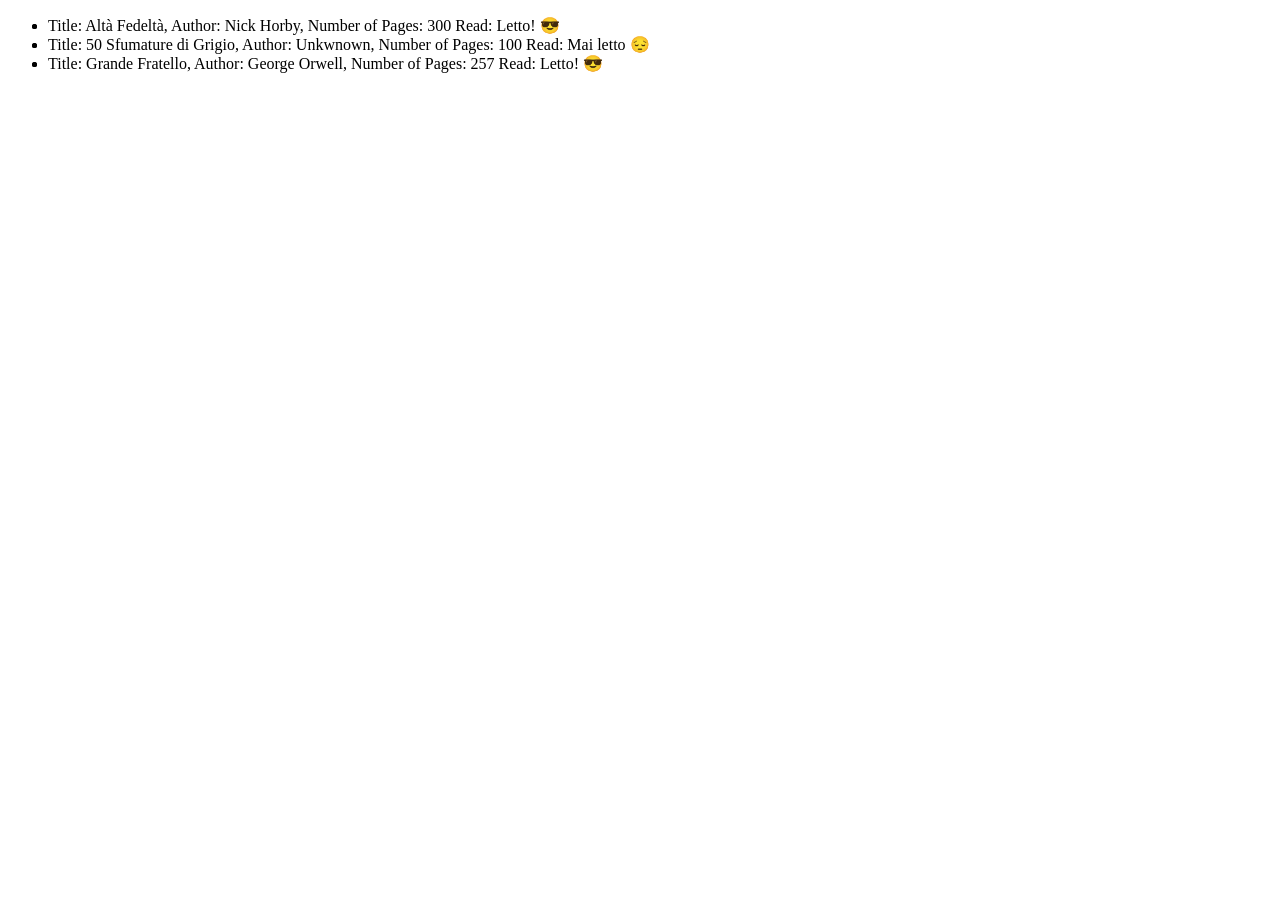
==== Project/Library/index.html @ 58d1b8d3 "started ProjectLibrary and completed some tasks" ====
<!doctype html>
<html lang="en">
  <head>
    <meta charset="UTF-8" />
    <meta name="viewport" content="width=device-width, initial-scale=1.0" />
    <script src="library.js" defer></script>
    <title>Project Library</title>
  </head>
  <body>
    <div id="results">
      <ul class="list"></ul>
    </div>
  </body>
</html>
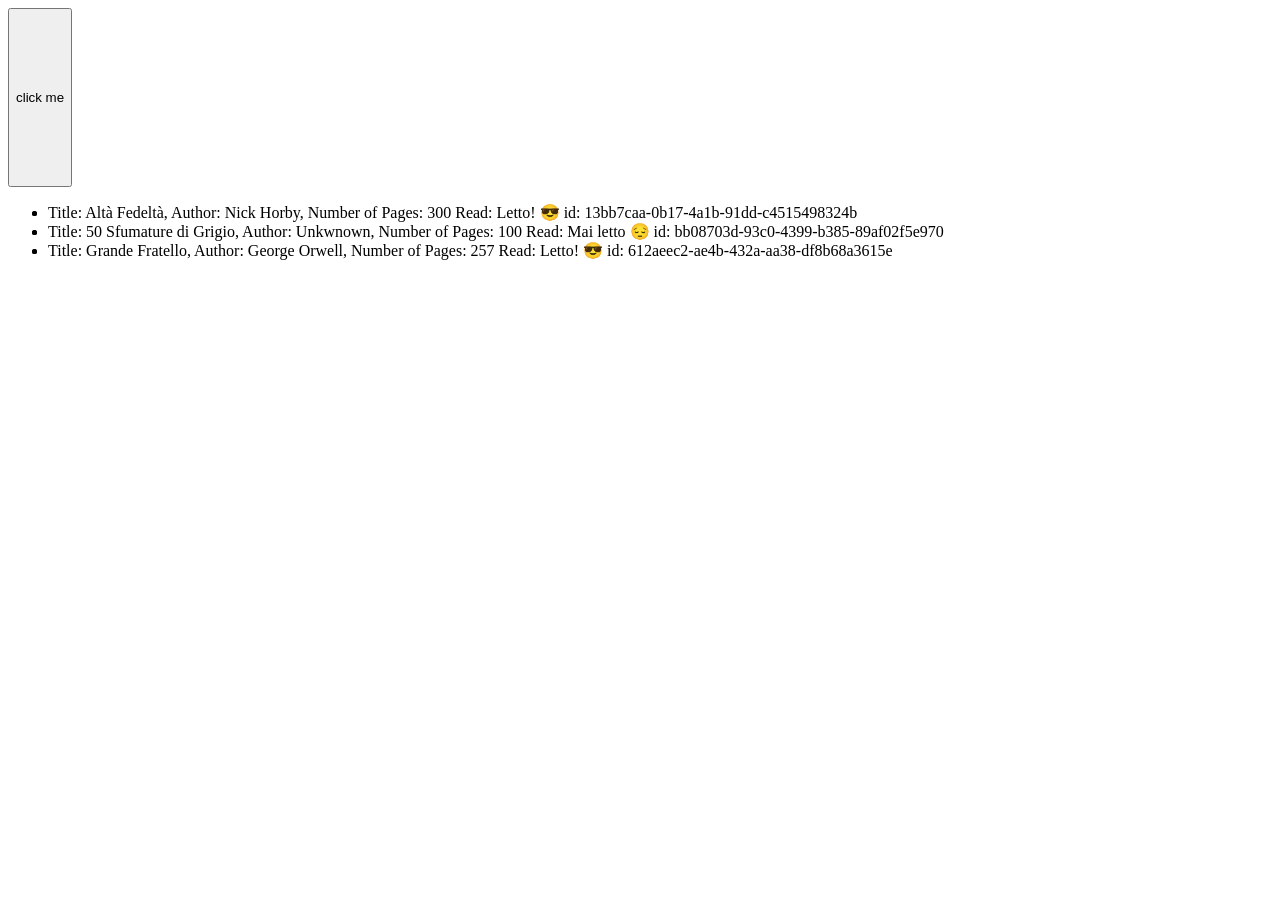
==== commit 8a2b7373: "printed new book into DOM" ====
--- a/Project/Library/index.html
+++ b/Project/Library/index.html
@@ -3,10 +3,39 @@
   <head>
     <meta charset="UTF-8" />
     <meta name="viewport" content="width=device-width, initial-scale=1.0" />
+    <link rel="stylesheet" href="style.css" />
     <script src="library.js" defer></script>
     <title>Project Library</title>
   </head>
   <body>
+    <div class="wrapper-controls">
+      <button id="show-form">click me</button>
+
+      <div class="lateral-bar">
+        <form>
+          <!-- Title -->
+          <div class="form-control">
+            <label for="title">title</label>
+            <input type="text" name="title" id="title" />
+          </div>
+          <div class="form-control">
+            <label for="author">author</label>
+            <input type="text" name="author" id="author" />
+          </div>
+          <div class="form-control">
+            <label for="pages">Number of Pages</label>
+            <input type="number" name="pages" id="pages" />
+          </div>
+          <div class="form-control">
+            <label for="read">Book Read?</label>
+            <input type="text" name="read" id="read" />
+          </div>
+
+          <button id="create-new-btn" type="submit">Create new</button>
+        </form>
+      </div>
+    </div>
+
     <div id="results">
       <ul class="list"></ul>
     </div>
--- a/Project/Library/style.css
+++ b/Project/Library/style.css
@@ -0,0 +1,14 @@
+.wrapper-controls {
+  display: flex;
+  gap: 2em;
+}
+.lateral-bar {
+  border: 5px solid rgba(0, 0, 0, 0.15);
+  padding: 2em;
+  max-width: 300px;
+  transform: translate(-500px);
+  transition: 0.4s all;
+}
+.lateral-bar.active {
+  transform: translate(0);
+}
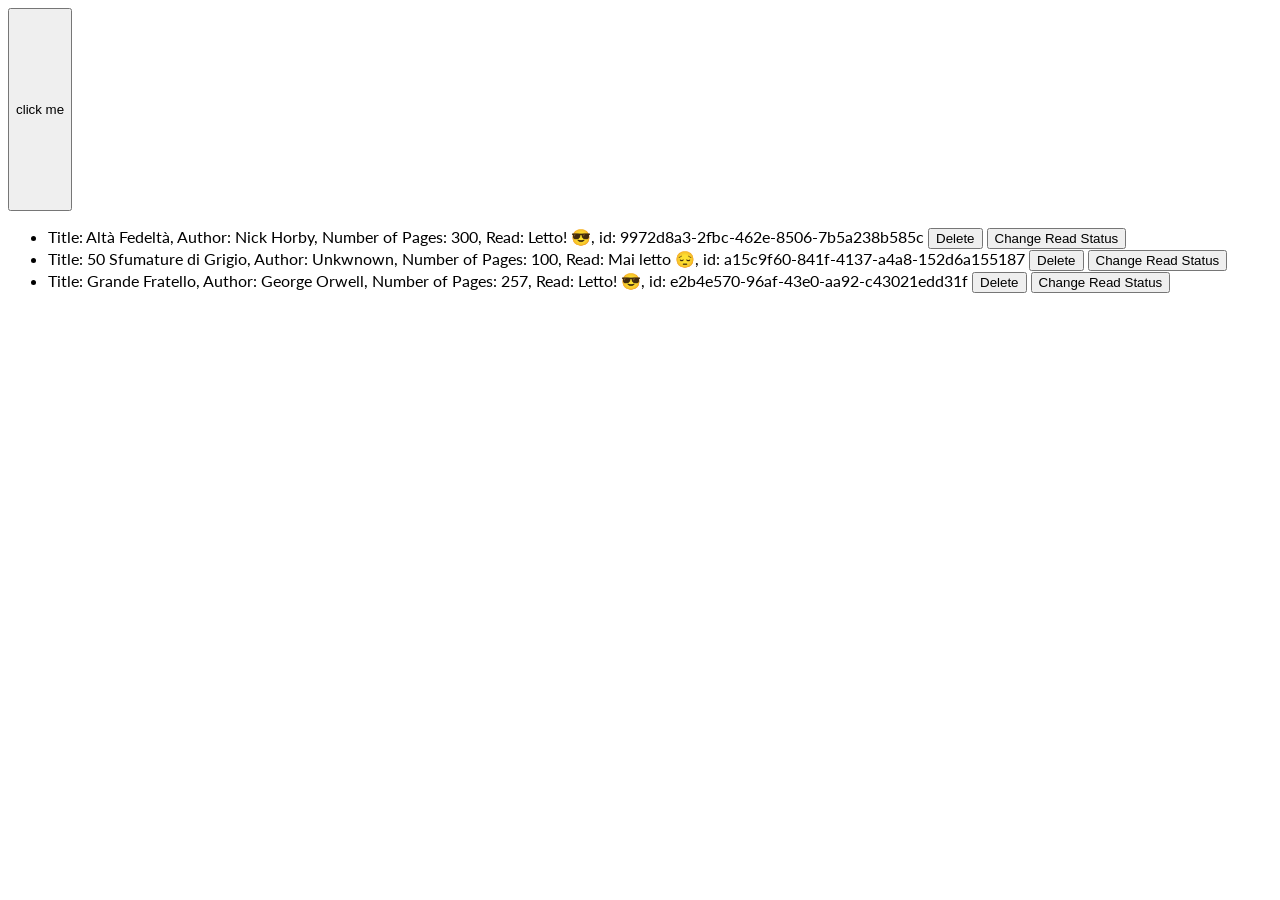
==== commit 34692cd9: "added validation and fonts" ====
--- a/Project/Library/index.html
+++ b/Project/Library/index.html
@@ -9,33 +9,41 @@
   </head>
   <body>
     <div class="wrapper-controls">
+      <!-- Btn To Show form -->
       <button id="show-form">click me</button>
-
+      <!-- Form in a lateral bar -->
       <div class="lateral-bar">
         <form>
           <!-- Title -->
-          <div class="form-control">
+          <div class="form-control title">
             <label for="title">title</label>
             <input type="text" name="title" id="title" />
+            <div class="error"></div>
           </div>
-          <div class="form-control">
+          <!-- Author -->
+          <div class="form-control author">
             <label for="author">author</label>
             <input type="text" name="author" id="author" />
+            <div class="error"></div>
           </div>
-          <div class="form-control">
+          <!-- Number of Pages -->
+          <div class="form-control pages">
             <label for="pages">Number of Pages</label>
             <input type="number" name="pages" id="pages" />
+            <div class="error"></div>
           </div>
-          <div class="form-control">
+          <!-- Read Status -->
+          <div class="form-control read">
             <label for="read">Book Read?</label>
             <input type="text" name="read" id="read" />
+            <div class="error"></div>
           </div>
-
+          <!-- Button Form Submit -->
           <button id="create-new-btn" type="submit">Create new</button>
         </form>
       </div>
     </div>
-
+    <!-- Results -->
     <div id="results">
       <ul class="list"></ul>
     </div>
--- a/Project/Library/style.css
+++ b/Project/Library/style.css
@@ -1,3 +1,8 @@
+@import url("https://fonts.googleapis.com/css2?family=Lato:ital,wght@0,100;0,300;0,400;0,700;0,900;1,100;1,300;1,400;1,700;1,900&display=swap");
+
+body {
+  font-family: "Lato", sans-serif;
+}
 .wrapper-controls {
   display: flex;
   gap: 2em;
